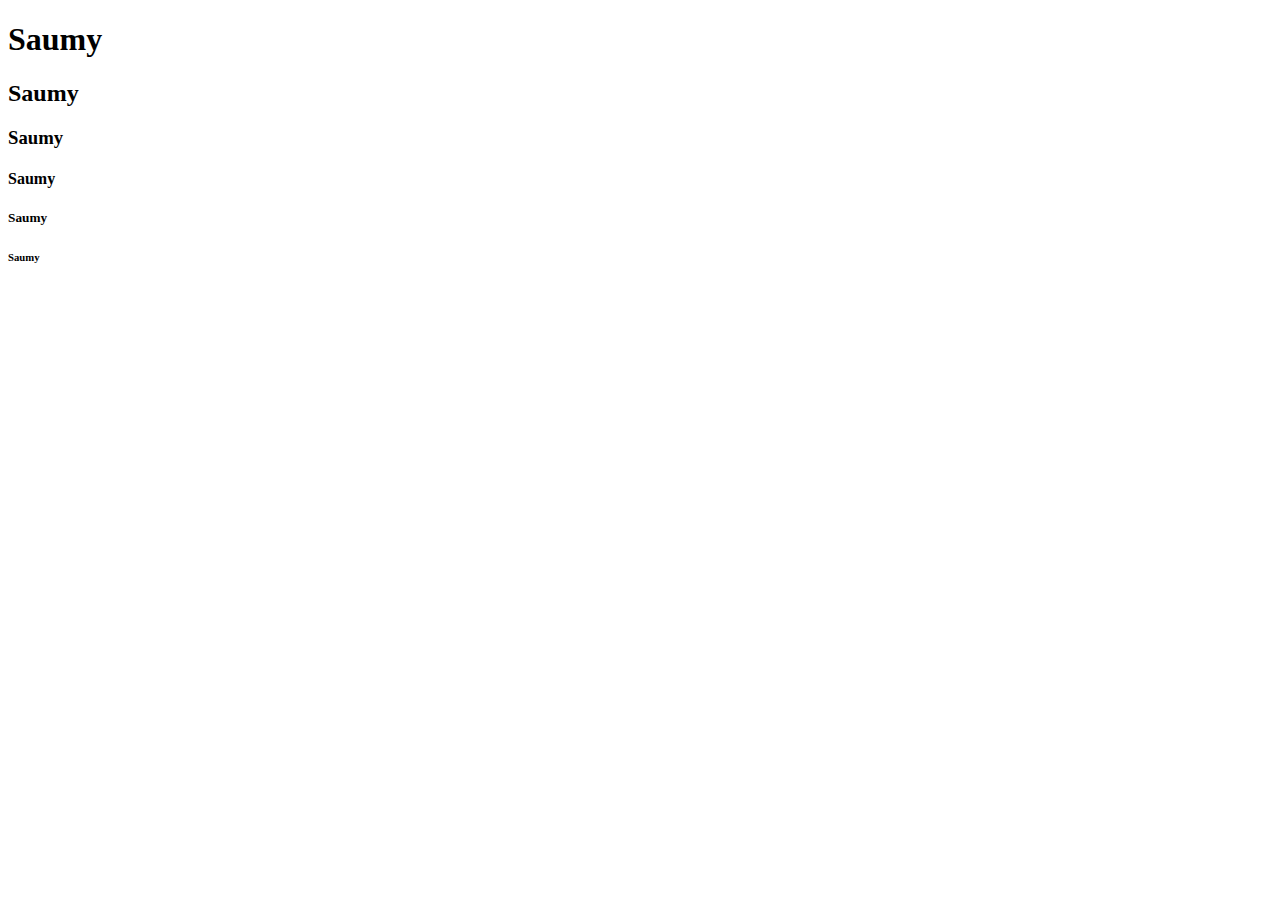
==== index.html @ 3e52d24d "intial commit" ====
<!DOCTYPE html>
<html lang="en">
    <head>        
        <title>Profile</title>
    </head>
    <body>
        <h1>Saumy</h1>
        <h2>Saumy</h2>
        <h3>Saumy</h3>
        <h4>Saumy</h4>
        <h5>Saumy</h5>
        <h6>Saumy</h6>
    </body>
</html>
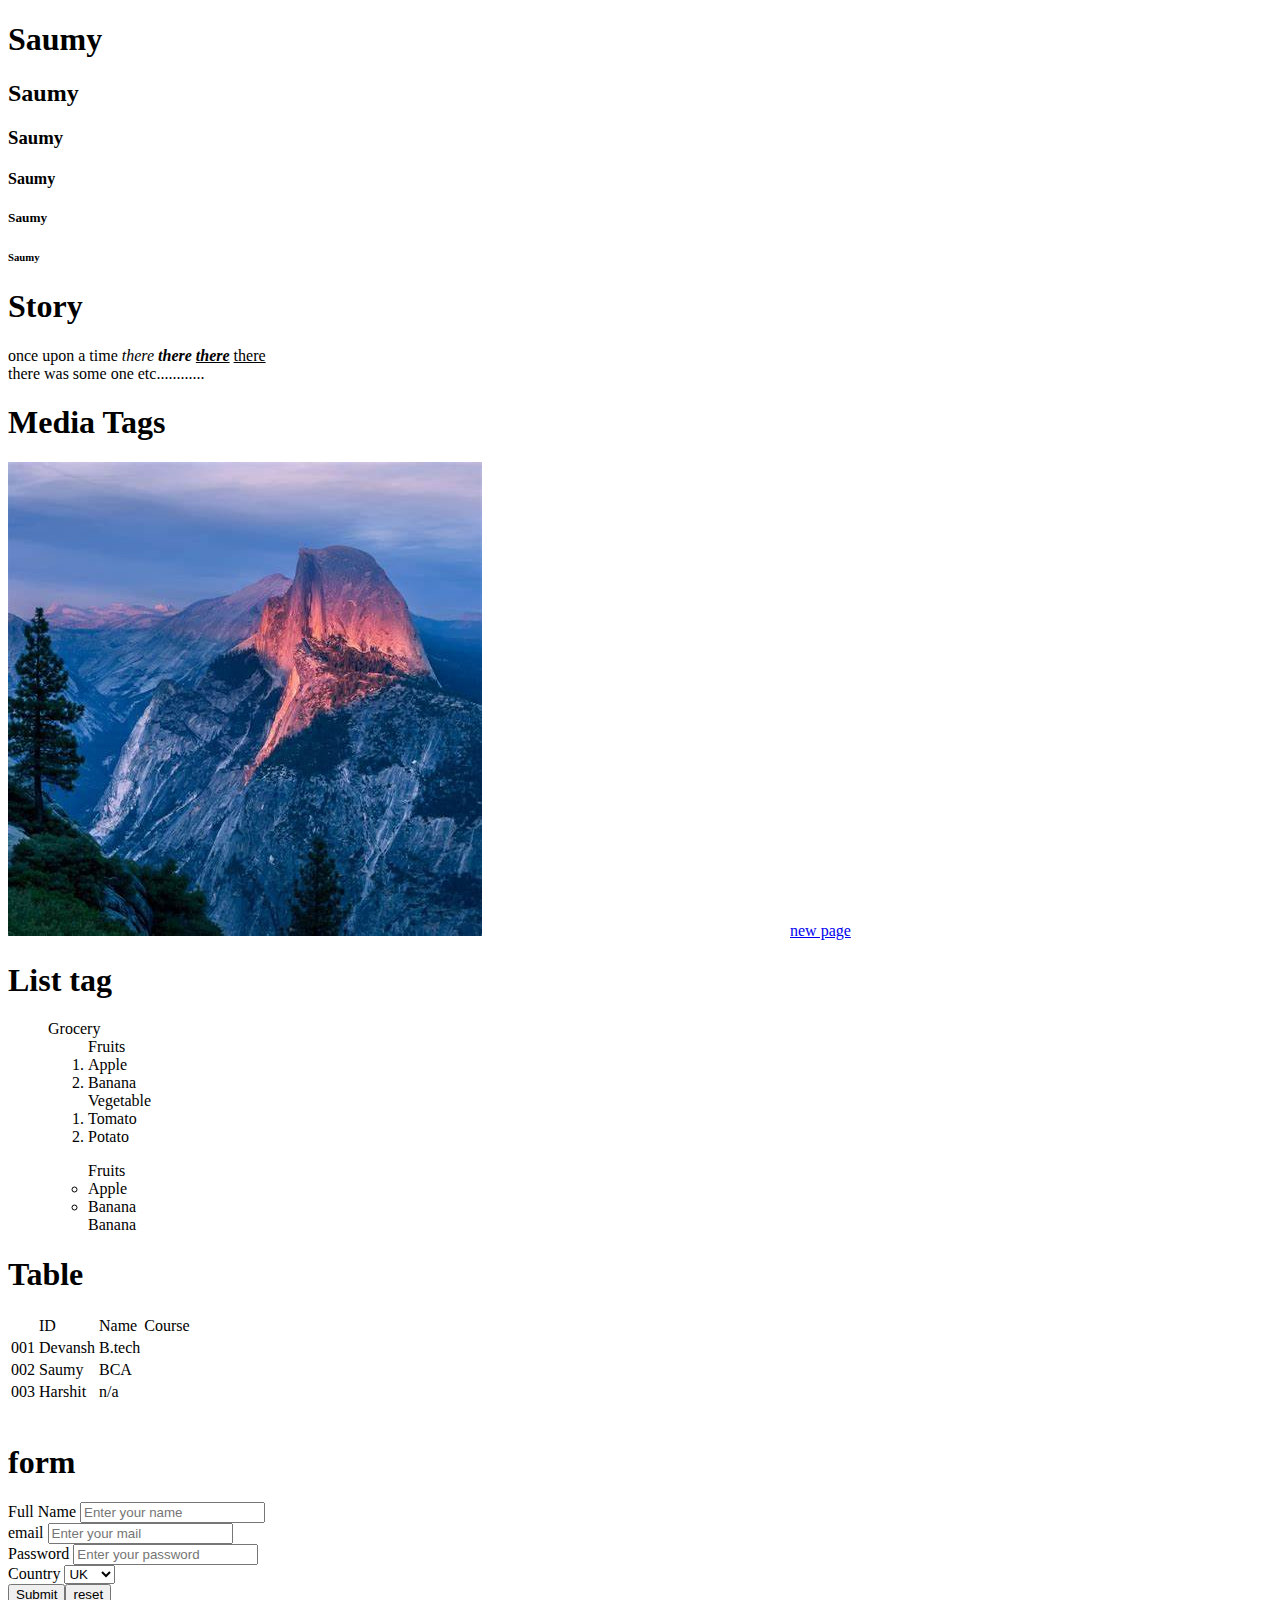
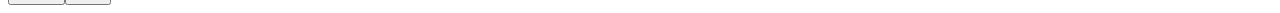
==== commit a50dd687: "Day2" ====
--- a/index.html
+++ b/index.html
@@ -10,5 +10,89 @@
         <h4>Saumy</h4>
         <h5>Saumy</h5>
         <h6>Saumy</h6>
+
+
+        
+        <h1>Story</h1>
+        <p>once upon a time <i>there <b> there <u>there</u></b></i> <u>there</u> <br> there was some one etc............</p>
+
+
+        <h1>Media Tags</h1>
+
+        <img src="./Project/assets/img1.jpg">
+
+        <video src="">Introduction</video>
+        <audio src="">aUDIO</audio>
+        <a href="./Project/html/Dashboard.html">new page</a>
+
+        <h1>List tag</h1>
+
+        
+        <ol>Grocery
+            <ol>Fruits
+                <li>Apple</li>
+                <li>Banana</li>
+            </ol>
+            <ol>Vegetable
+                <li>Tomato</li>
+                <li>Potato</li>
+            </ol>
+            
+        </ol>
+        <ul>
+            <ul>Fruits
+                <li>Apple</li>
+                <li>Banana</li>
+            </ul>
+            <ul>Banana</ul>
+        </ul>
+
+
+        <h1>Table</h1>
+
+        <table>
+            <th>
+                <td >ID</td>
+                <td>Name</td>
+                <td>Course</td>
+            </th>
+            <tr>
+                <td>001</td>
+                <td>Devansh</td>
+                <td>B.tech</td>
+            </tr>
+            <tr>
+                <td>002</td>
+                <td>Saumy</td>
+                <td>BCA</td>
+            </tr>
+            <tr>
+                <td>003</td>
+                <td>Harshit</td>
+                <td>n/a</td>
+            </tr>
+        </table>
+        <br>
+
+        <h1>form</h1>
+
+        <form>
+            <label for="name">Full Name</label>
+            <input type="text" name="name" placeholder="Enter your name" required>
+            <br>
+            <label for="email">email</label>
+            <input type="email" name="email" placeholder="Enter your mail" required>
+            <br>
+            <label for="password">Password</label>
+            <input type="" name="password" placeholder="Enter your password" required>
+            <br>
+            <label for="country">Country</label>
+            <select id="country" name="country" required>
+                <option value="UK">UK</option>
+                <option value="India">India</option>
+               
+            </select>
+            <br>
+            <button type="submit">Submit</button><button type="reset">reset</button>
     </body>
 </html>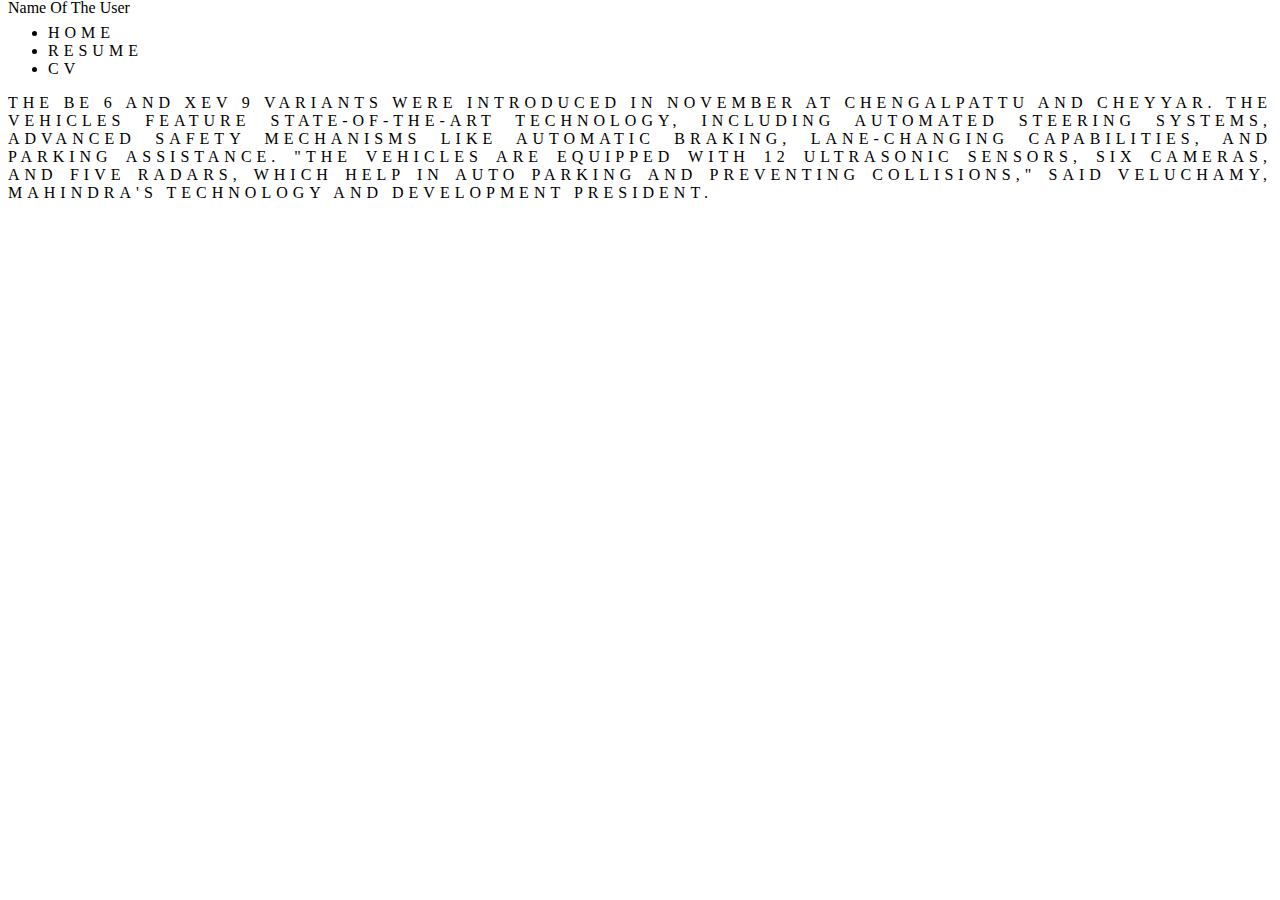
==== commit 862bc503: "Day3" ====
--- a/index.html
+++ b/index.html
@@ -1,98 +1,29 @@
 <!DOCTYPE html>
 <html lang="en">
-    <head>        
-        <title>Profile</title>
-    </head>
-    <body>
-        <h1>Saumy</h1>
-        <h2>Saumy</h2>
-        <h3>Saumy</h3>
-        <h4>Saumy</h4>
-        <h5>Saumy</h5>
-        <h6>Saumy</h6>
+<head>
+    <meta charset="UTF-8">
+    <meta name="viewport" content="width=device-width, initial-scale=1.0">
+    <link rel="stylesheet" href="./Project/css/div.css">
+    <title>DIV</title>
+    
+</head>
+<body>
+    <div class="navbar">
+        <div id="rght">Name of the user</div>
+        <div id="lft">
+            <ul>
+                <li>Home</li>
+                <li>Resume</li>
+                <li>CV</li>
+            </ul>
+            <p>The BE 6 and XEV 9 variants were introduced in November at Chengalpattu and Cheyyar. The vehicles feature state-of-the-art technology, including automated steering systems, advanced safety mechanisms like automatic braking, lane-changing capabilities, and parking assistance. "The vehicles are equipped with 12 ultrasonic sensors, six cameras, and five radars, which help in auto parking and preventing collisions," said Veluchamy, Mahindra's Technology and Development President.</p>
+        </div>
 
 
-        
-        <h1>Story</h1>
-        <p>once upon a time <i>there <b> there <u>there</u></b></i> <u>there</u> <br> there was some one etc............</p>
+    </div>
 
+    
 
-        <h1>Media Tags</h1>
-
-        <img src="./Project/assets/img1.jpg">
-
-        <video src="">Introduction</video>
-        <audio src="">aUDIO</audio>
-        <a href="./Project/html/Dashboard.html">new page</a>
-
-        <h1>List tag</h1>
-
-        
-        <ol>Grocery
-            <ol>Fruits
-                <li>Apple</li>
-                <li>Banana</li>
-            </ol>
-            <ol>Vegetable
-                <li>Tomato</li>
-                <li>Potato</li>
-            </ol>
-            
-        </ol>
-        <ul>
-            <ul>Fruits
-                <li>Apple</li>
-                <li>Banana</li>
-            </ul>
-            <ul>Banana</ul>
-        </ul>
-
-
-        <h1>Table</h1>
-
-        <table>
-            <th>
-                <td >ID</td>
-                <td>Name</td>
-                <td>Course</td>
-            </th>
-            <tr>
-                <td>001</td>
-                <td>Devansh</td>
-                <td>B.tech</td>
-            </tr>
-            <tr>
-                <td>002</td>
-                <td>Saumy</td>
-                <td>BCA</td>
-            </tr>
-            <tr>
-                <td>003</td>
-                <td>Harshit</td>
-                <td>n/a</td>
-            </tr>
-        </table>
-        <br>
-
-        <h1>form</h1>
-
-        <form>
-            <label for="name">Full Name</label>
-            <input type="text" name="name" placeholder="Enter your name" required>
-            <br>
-            <label for="email">email</label>
-            <input type="email" name="email" placeholder="Enter your mail" required>
-            <br>
-            <label for="password">Password</label>
-            <input type="" name="password" placeholder="Enter your password" required>
-            <br>
-            <label for="country">Country</label>
-            <select id="country" name="country" required>
-                <option value="UK">UK</option>
-                <option value="India">India</option>
-               
-            </select>
-            <br>
-            <button type="submit">Submit</button><button type="reset">reset</button>
-    </body>
+    
+</body>
 </html>--- a/Project/css/div.css
+++ b/Project/css/div.css
@@ -0,0 +1,30 @@
+.section{
+    background-color: aqua;
+    background-image: url('https://th.bing.com/th/id/OIP.a_NBaDZCwiV6fKa7XJ6B9AHaEK?rs=1&pid=ImgDetMain');
+    background-size: 100% 100%;
+    background-repeat: no-repeat ;
+    background-attachment:fixed ;
+    background-origin: border-box ;
+}
+
+sec11{
+    font-family: "Arial";
+    font-size: x-large;
+    font-stretch: ultra-expanded;
+    
+}
+.Section1{
+    color: greenyellow;
+    text-align: right;
+    
+}
+#rght{
+    text-transform: capitalize;
+    
+    line-height: 0px;
+}
+#lft{
+    text-align: justify;
+    text-transform: uppercase;
+    letter-spacing: 5px;
+}
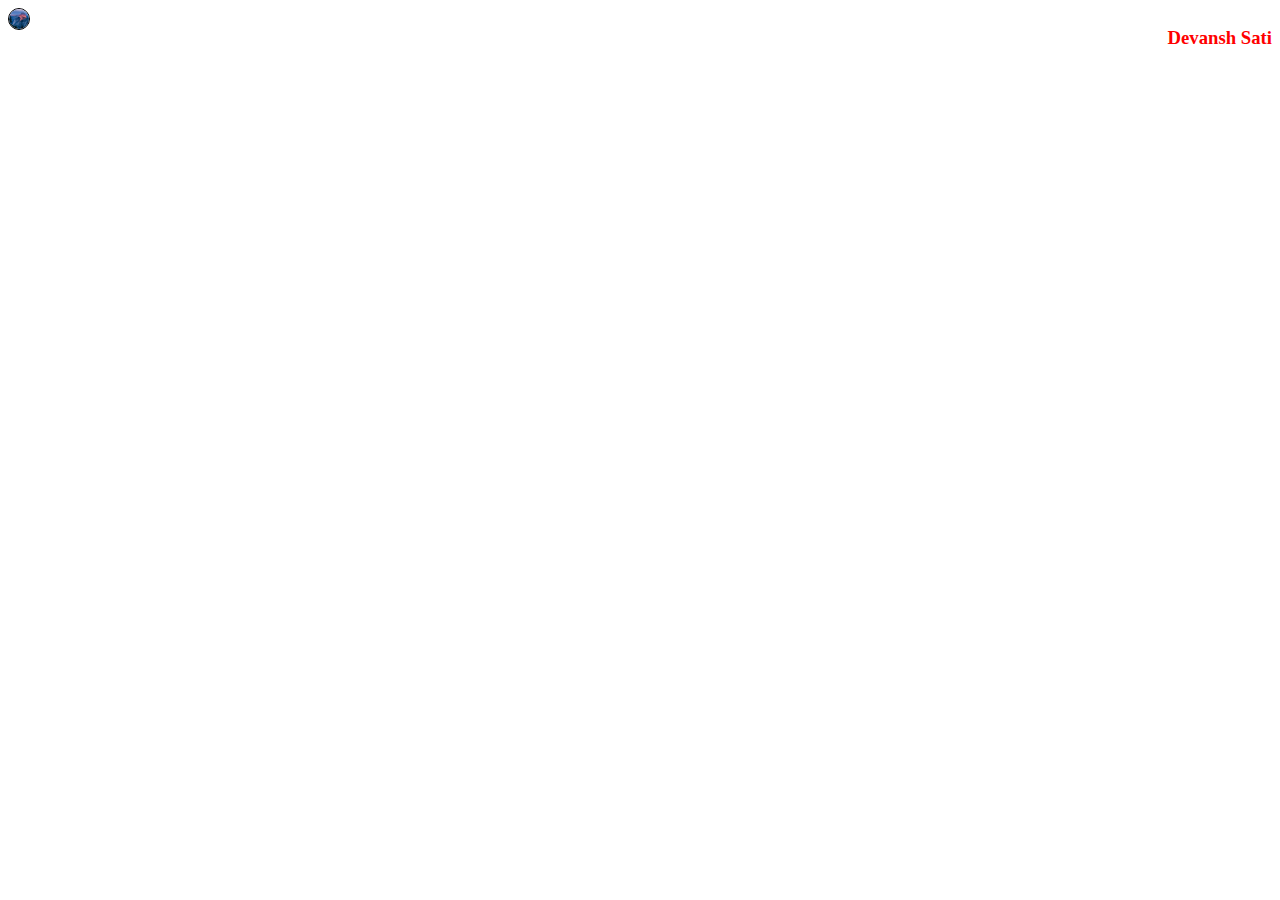
==== commit 98cd8a2a: "day4" ====
--- a/index.html
+++ b/index.html
@@ -3,22 +3,15 @@
 <head>
     <meta charset="UTF-8">
     <meta name="viewport" content="width=device-width, initial-scale=1.0">
-    <link rel="stylesheet" href="./Project/css/div.css">
+    <link rel="stylesheet" href="./Project/css/boxmodel.css">
     <title>DIV</title>
     
 </head>
 <body>
-    <div class="navbar">
-        <div id="rght">Name of the user</div>
-        <div id="lft">
-            <ul>
-                <li>Home</li>
-                <li>Resume</li>
-                <li>CV</li>
-            </ul>
-            <p>The BE 6 and XEV 9 variants were introduced in November at Chengalpattu and Cheyyar. The vehicles feature state-of-the-art technology, including automated steering systems, advanced safety mechanisms like automatic braking, lane-changing capabilities, and parking assistance. "The vehicles are equipped with 12 ultrasonic sensors, six cameras, and five radars, which help in auto parking and preventing collisions," said Veluchamy, Mahindra's Technology and Development President.</p>
-        </div>
-
+    <div class="c1">
+        <img id="img1" src="./Project/assets/img1.jpg">
+        
+        <h3 id="Heading">Devansh Sati</h3>
 
     </div>
 
--- a/Project/css/boxmodel.css
+++ b/Project/css/boxmodel.css
@@ -0,0 +1,23 @@
+#img1{
+    width: 20px;
+    height: 20px;
+    
+    border: 0.1px solid black;
+    border-radius: 300px;
+    position: fixed;
+    
+    
+    
+}
+
+#Heading{
+    color:red;
+    
+}
+
+.c1{
+    display:grid;
+    
+    justify-content: right;
+    align-center: left;
+}